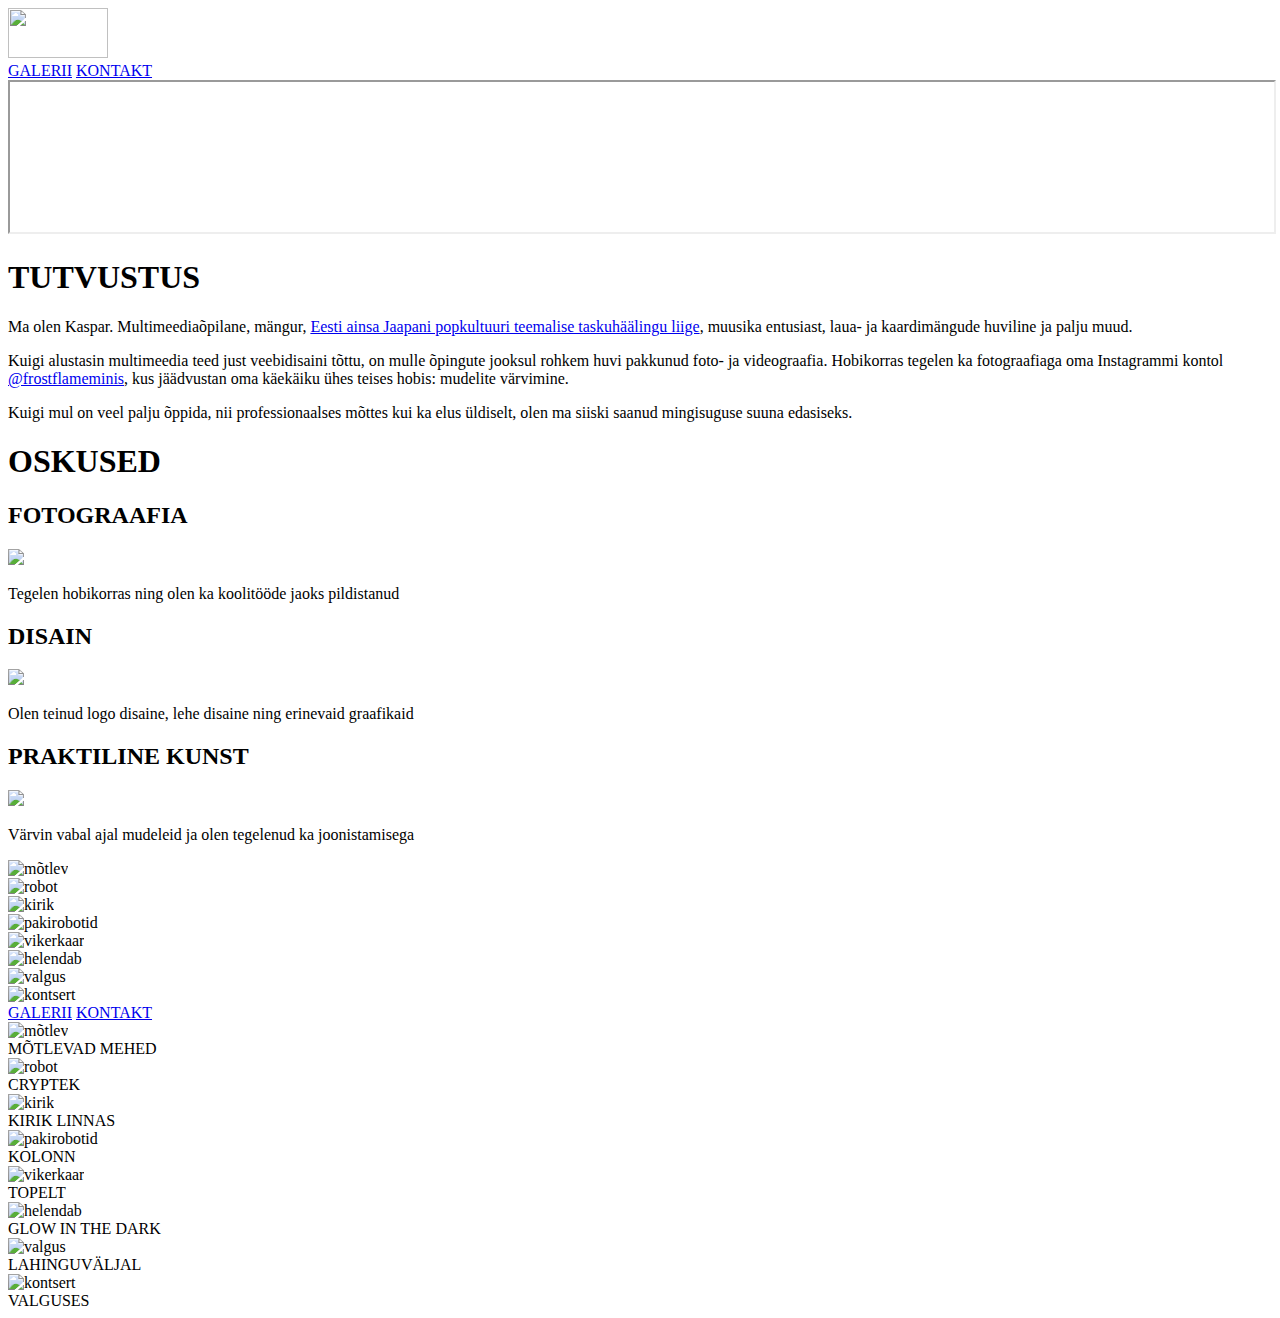
==== index.html @ e934e9d6 "Update index.html" ====
<!doctype html>
<html>
<head>
	<meta charset="utf-8">
	<meta name="viewport" content="width=device-width, initial-scale=1">
	<link rel="stylesheet" type="text/css"  href="css/style.css">
	<link rel="stylesheet" type="text/css" href="js/slick/slick.css"/>
	<link rel="stylesheet" type="text/css" href="js/slick/slick-theme.css"/>


<title>index</title>
</head>

<body>
	<nav class="menu">
		<a href="../moodul3/index.html" class="navLogo"><img src="img/mkwhite.png" width="100" height="50"></a>
		<div class="menu-links">
			<a href="../moodul3/gallery.html">GALERII</a>
			<a href="../moodul3/contact.html">KONTAKT</a>
		</div>
	</nav>
	
	<iframe width="100%" height="100%">
		<src="https://www.youtube.com/embed/UAG3WRbVnDM">
	</iframe>
	<div class="introText">
		<h1>TUTVUSTUS</h1>
		<p>Ma olen Kaspar. Multimeediaõpilane, mängur, <a href="https://level1.ee/tag/doki-doki-luuserite-klubi/" target="_blank">Eesti ainsa Jaapani popkultuuri teemalise taskuhäälingu liige</a>, muusika entusiast, laua- ja kaardimängude huviline ja palju muud.</p>
		<p>Kuigi alustasin multimeedia teed just veebidisaini tõttu, on mulle õpingute jooksul rohkem huvi pakkunud foto- ja videograafia. Hobikorras tegelen ka fotograafiaga oma Instagrammi kontol <a href="https://www.instagram.com/frostflameminis/?hl=en" target="_blank">@frostflameminis</a>, kus jäädvustan oma käekäiku ühes teises hobis: mudelite värvimine.</p>
		<p>Kuigi mul on veel palju õppida, nii professionaalses mõttes kui ka elus üldiselt, olen ma siiski saanud mingisuguse suuna edasiseks.</p>
	</div>
	
	<div class="oskused">
		<h1>OSKUSED</h1>
		<div class="skillList-containter">
			<div class="skillList">
				<h2>FOTOGRAAFIA</h2>
				<img class="listIcon" src="../moodul3/img/camera-solid.svg">
				<p class="skillText">Tegelen hobikorras ning olen ka koolitööde jaoks pildistanud</p>
			</div>
			<div class="skillList">
				<h2>DISAIN</h2>
				<img class="listIcon" src="../moodul3/img/compass-drafting-solid.svg">
				<p class="skillText">Olen teinud logo disaine, lehe disaine ning erinevaid graafikaid</p>
			</div>
			<div class="skillList">
				<h2>PRAKTILINE KUNST</h2>
				<img class="listIcon" src="../moodul3/img/paintbrush-solid.svg">
				<p class="skillText">Värvin vabal ajal mudeleid ja olen tegelenud ka joonistamisega</p>
			</div>
		</div>
	</div>

	<div class="slider-container">
	
		<div class="slider">
			<div class="slide" data-slide="1">
				<img class="homeGallery" src="img/think.jpg" alt="mõtlev">
				
			</div>
			<div class="slide" data-slide="2">
				<img class="homeGallery" src="img/robowiz.jpg" alt="robot">
			</div>
			<div class="slide" data-slide="3">
				<img class="homeGallery" src="img/church.jpg" alt="kirik">
			</div>
			<div class="slide" data-slide="4">
				<img class="homeGallery" src="img/robots.jpg" alt="pakirobotid">
			</div>
			<div class="slide" data-slide="5">
				<img class="homeGallery" src="img/double.jpg" alt="vikerkaar">
			</div>
			<div class="slide" data-slide="6">
				<img class="homeGallery" src="img/glow.jpg" alt="helendab">
			</div>
			<div class="slide" data-slide="7">
				<img class="homeGallery" src="img/battle.jpg" alt="valgus">
			</div>
			<div class="slide" data-slide="8">
				<img class="homeGallery" src="img/concert.jpg" alt="kontsert">
			</div>
		</div>

	</div>
	
	<div class="menu footer">
		<div class="menu-links">
			<a href="../moodul3/gallery.html">GALERII</a>
			<a href="../moodul3/contact.html">KONTAKT</a>
		</div>
	</div>

	<div class="modal" data-slide="1">
		<img src="img/think.jpg" alt="mõtlev">
		 <div class="imgTitle">MÕTLEVAD MEHED</div>
	</div>
	<div class="modal" data-slide="2">
		<img src="img/robowiz.jpg" alt="robot">
		<div class="imgTitle">CRYPTEK</div>
	</div>
	<div class="modal" data-slide="3">
		<img src="img/church.jpg" alt="kirik">
		<div class="imgTitle">KIRIK LINNAS</div>
	</div>
	<div class="modal" data-slide="4">
		<img src="img/robots.jpg" alt="pakirobotid">
		<div class="imgTitle">KOLONN</div>
	</div>
	<div class="modal" data-slide="5">
		<img src="img/double.jpg" alt="vikerkaar">
		<div class="imgTitle">TOPELT</div>
	</div>
	<div class="modal" data-slide="6">
		<img src="img/glow.jpg" alt="helendab">
		<div class="imgTitle">GLOW IN THE DARK</div>
	</div>
	<div class="modal" data-slide="7">
		<img src="img/battle.jpg" alt="valgus">
		<div class="imgTitle">LAHINGUVÄLJAL</div>
	</div>
	<div class="modal" data-slide="8">
		<img src="img/concert.jpg" alt="kontsert">
		<div class="imgTitle">VALGUSES</div>
	</div>

	<script type="text/javascript" src="js/jquery-3.4.1.min.js"></script>
	<script type="text/javascript" src="js/slick/slick.min.js"></script>
	<script type="text/javascript" src="js/scripts.js"></script>
</body>

</html>
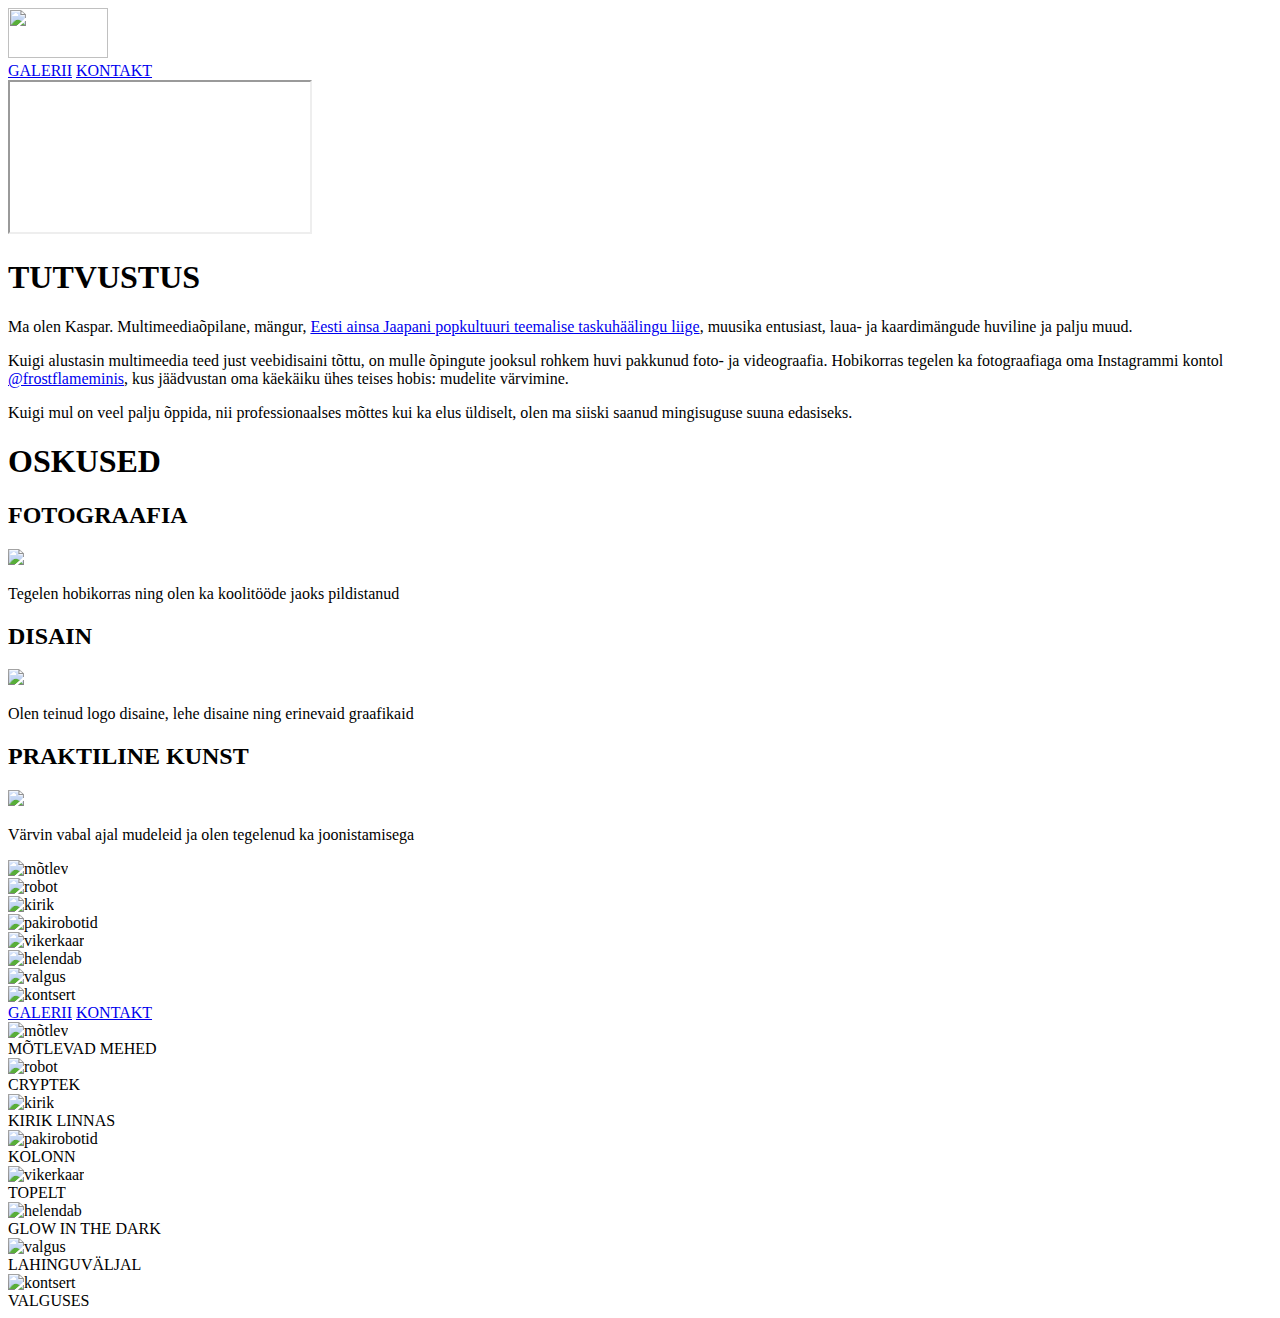
==== commit 2b563cf0: "Update index.html" ====
--- a/index.html
+++ b/index.html
@@ -20,7 +20,7 @@
 		</div>
 	</nav>
 	
-	<iframe width="100%" height="100%">
+	<iframe>
 		<src="https://www.youtube.com/embed/UAG3WRbVnDM">
 	</iframe>
 	<div class="introText">
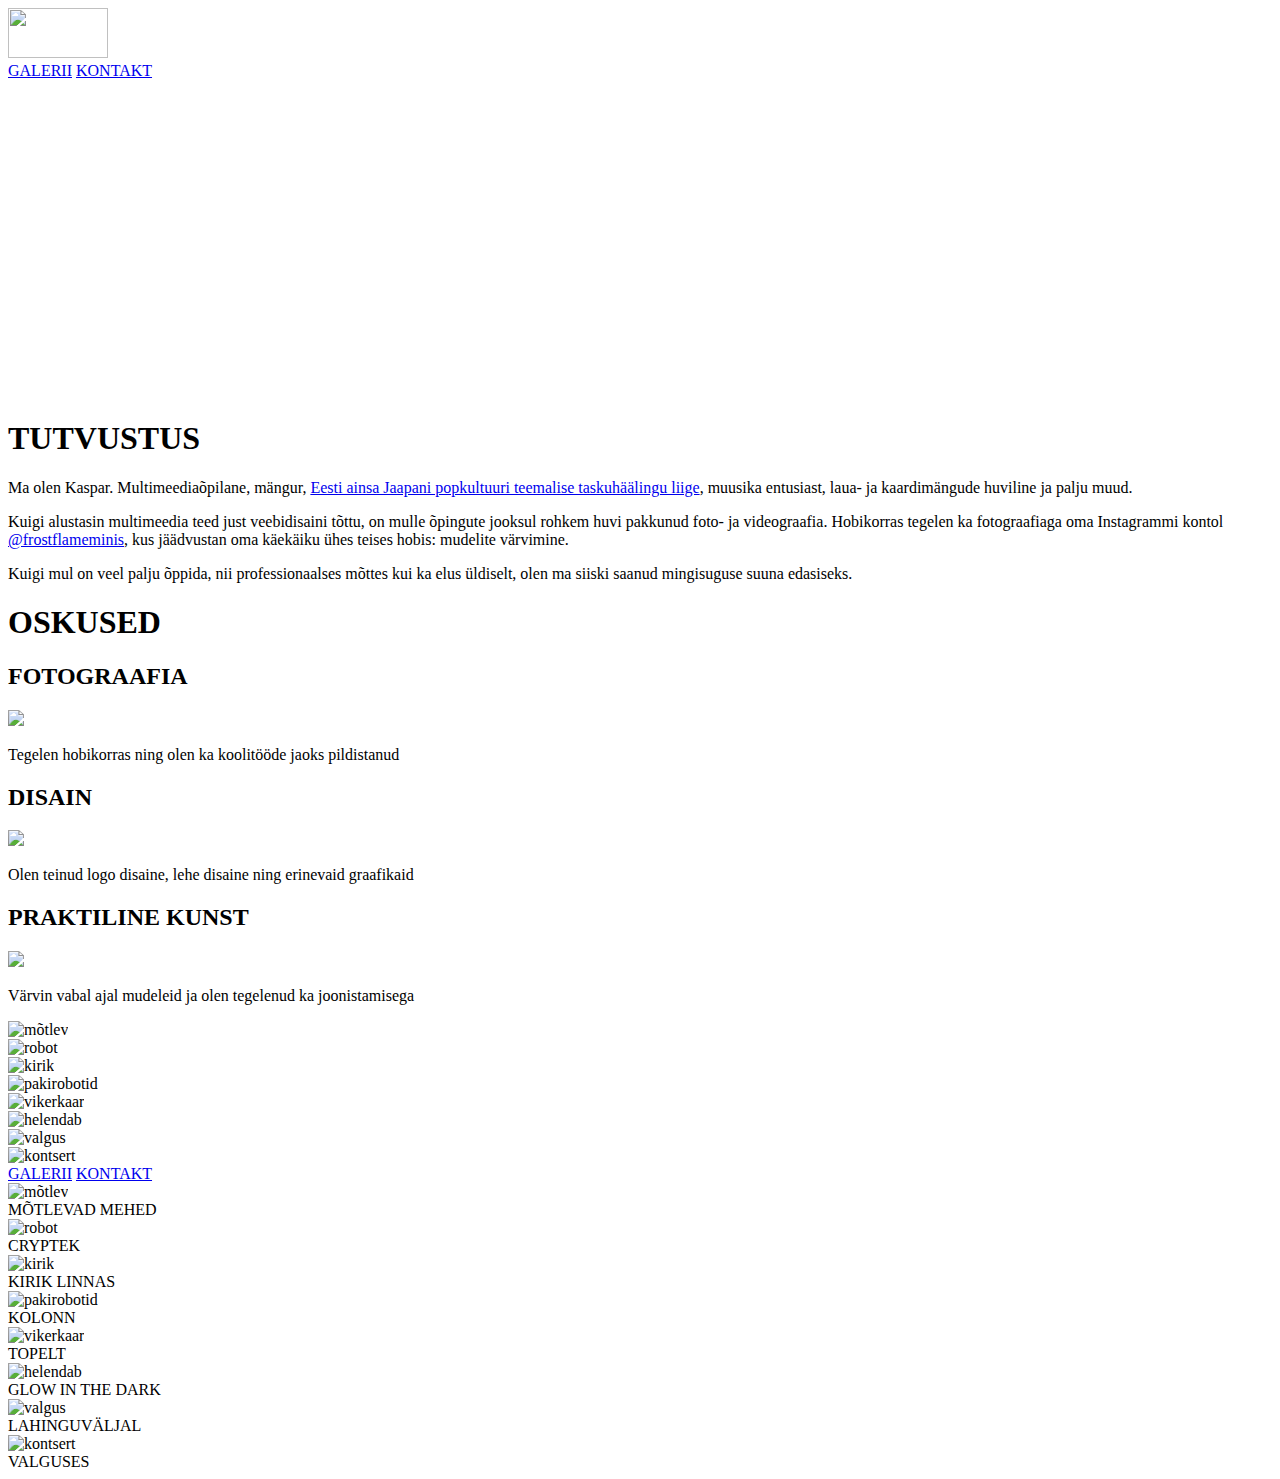
==== commit 55ab24a4: "Update index.html" ====
--- a/index.html
+++ b/index.html
@@ -19,10 +19,7 @@
 			<a href="../moodul3/contact.html">KONTAKT</a>
 		</div>
 	</nav>
-	
-	<iframe>
-		<src="https://www.youtube.com/embed/UAG3WRbVnDM">
-	</iframe>
+	<iframe width="560" height="315" src="https://www.youtube.com/embed/UAG3WRbVnDM" title="YouTube video player" frameborder="0" allow="accelerometer; autoplay; clipboard-write; encrypted-media; gyroscope; picture-in-picture" allowfullscreen></iframe>
 	<div class="introText">
 		<h1>TUTVUSTUS</h1>
 		<p>Ma olen Kaspar. Multimeediaõpilane, mängur, <a href="https://level1.ee/tag/doki-doki-luuserite-klubi/" target="_blank">Eesti ainsa Jaapani popkultuuri teemalise taskuhäälingu liige</a>, muusika entusiast, laua- ja kaardimängude huviline ja palju muud.</p>
@@ -35,17 +32,17 @@
 		<div class="skillList-containter">
 			<div class="skillList">
 				<h2>FOTOGRAAFIA</h2>
-				<img class="listIcon" src="../moodul3/img/camera-solid.svg">
+				<img class="listIcon" src="img/camera-solid.svg">
 				<p class="skillText">Tegelen hobikorras ning olen ka koolitööde jaoks pildistanud</p>
 			</div>
 			<div class="skillList">
 				<h2>DISAIN</h2>
-				<img class="listIcon" src="../moodul3/img/compass-drafting-solid.svg">
+				<img class="listIcon" src="img/compass-drafting-solid.svg">
 				<p class="skillText">Olen teinud logo disaine, lehe disaine ning erinevaid graafikaid</p>
 			</div>
 			<div class="skillList">
 				<h2>PRAKTILINE KUNST</h2>
-				<img class="listIcon" src="../moodul3/img/paintbrush-solid.svg">
+				<img class="listIcon" src="img/paintbrush-solid.svg">
 				<p class="skillText">Värvin vabal ajal mudeleid ja olen tegelenud ka joonistamisega</p>
 			</div>
 		</div>
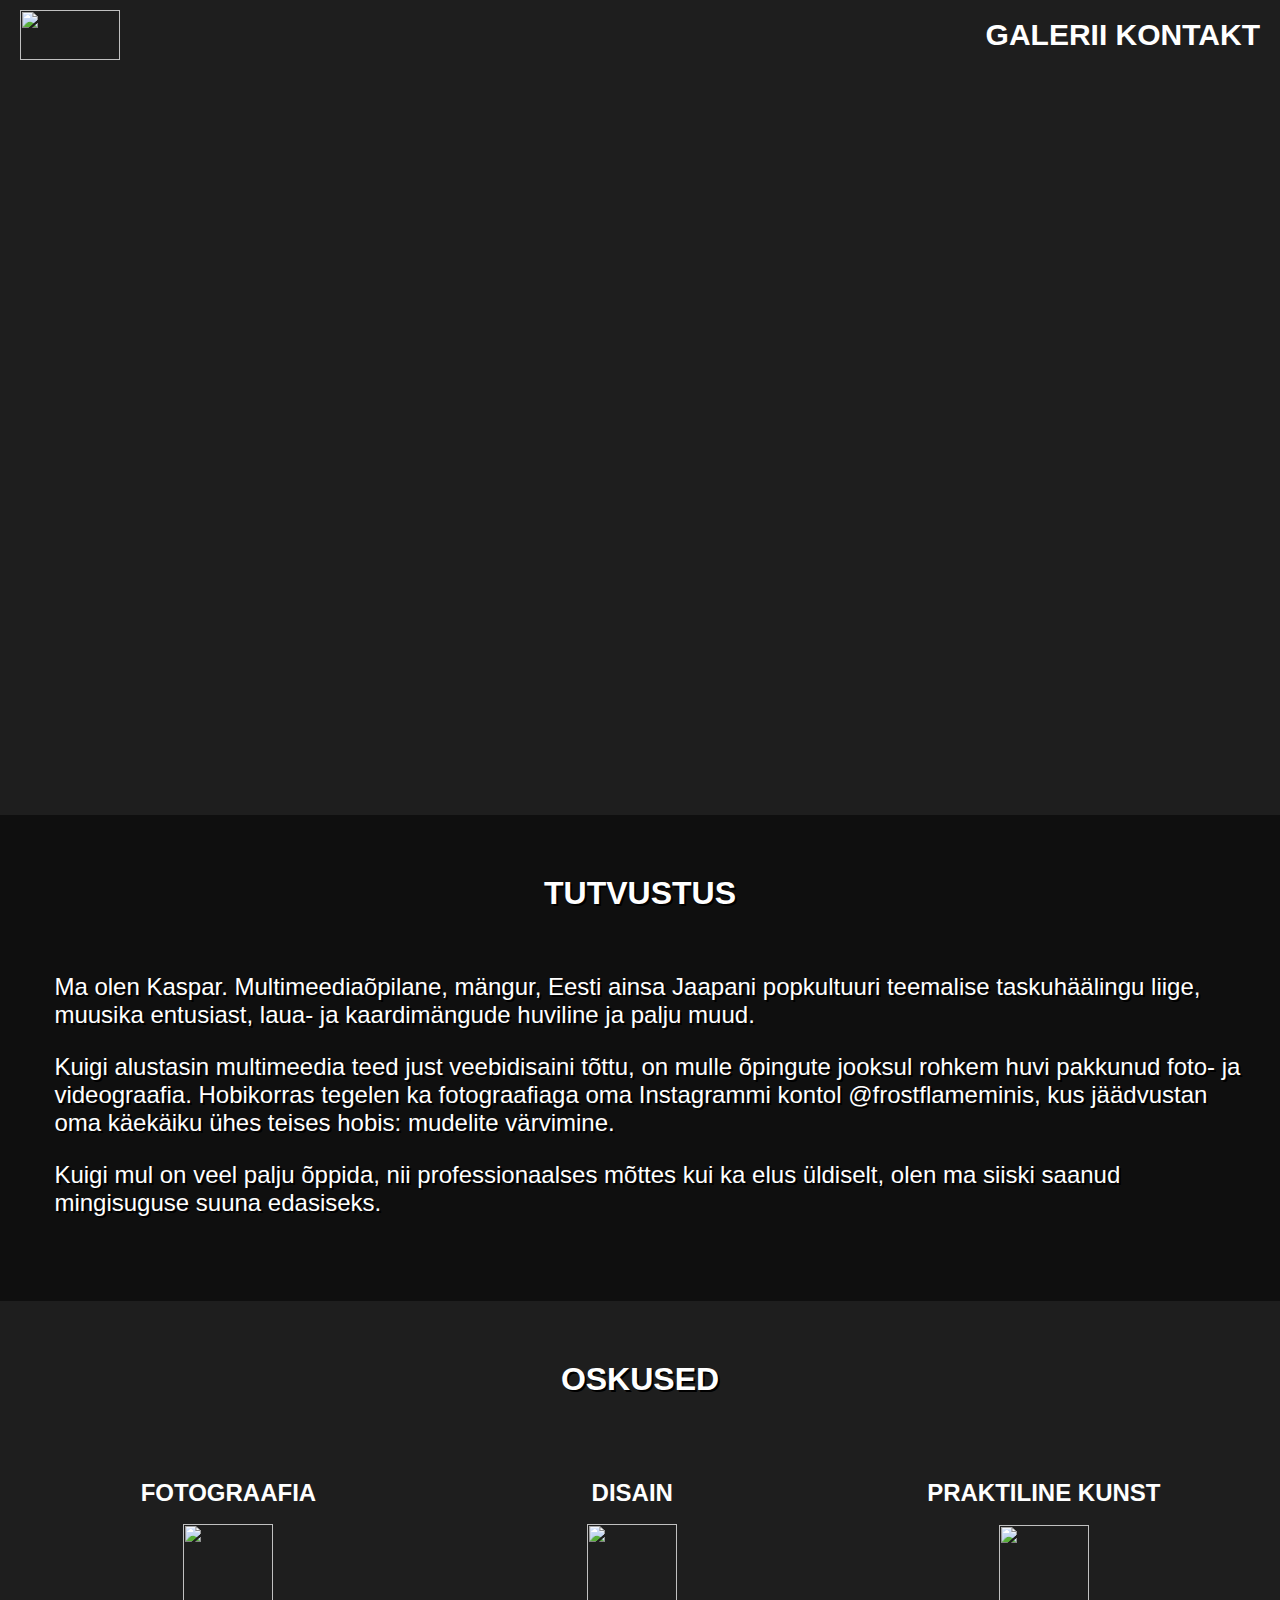
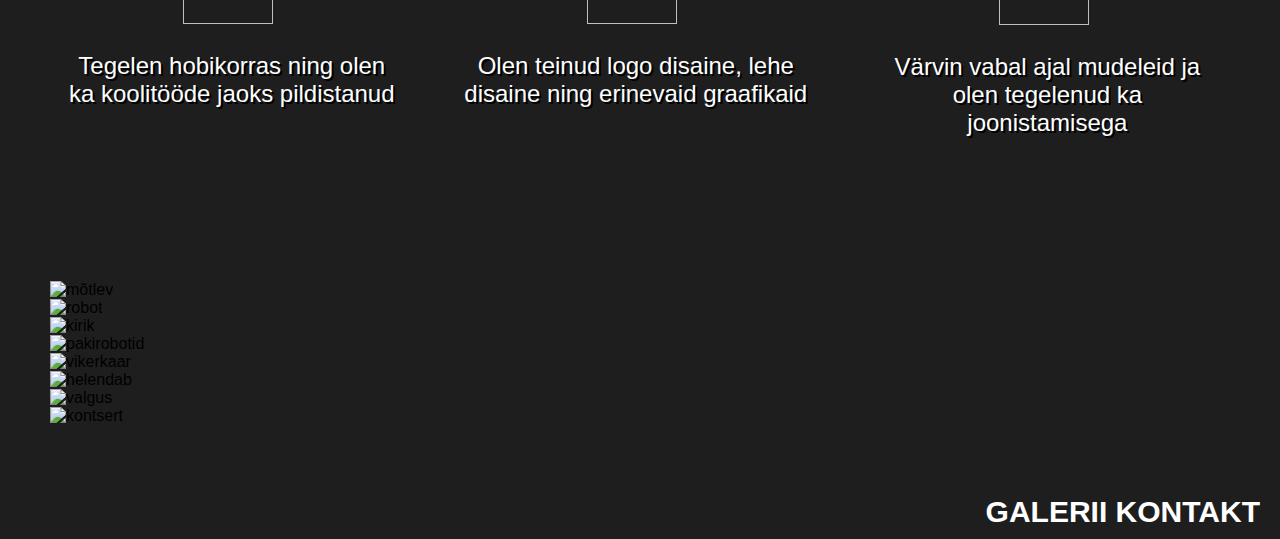
==== commit 3d330091: "Update index.html" ====
--- a/index.html
+++ b/index.html
@@ -13,13 +13,17 @@
 
 <body>
 	<nav class="menu">
-		<a href="../moodul3/index.html" class="navLogo"><img src="img/mkwhite.png" width="100" height="50"></a>
+		<a href="../index.html" class="navLogo"><img src="img/mkwhite.png" width="100" height="50"></a>
 		<div class="menu-links">
-			<a href="../moodul3/gallery.html">GALERII</a>
-			<a href="../moodul3/contact.html">KONTAKT</a>
+			<a href="gallery.html">GALERII</a>
+			<a href="contact.html">KONTAKT</a>
 		</div>
 	</nav>
-	<iframe width="560" height="315" src="https://www.youtube.com/embed/UAG3WRbVnDM" title="YouTube video player" frameborder="0" allow="accelerometer; autoplay; clipboard-write; encrypted-media; gyroscope; picture-in-picture" allowfullscreen></iframe>
+	<div class="videoWrapper">
+		<iframe src="https://www.youtube.com/embed/UAG3WRbVnDM" title="YouTube video player" frameborder="0" 
+			allow="accelerometer; autoplay; clipboard-write; encrypted-media; gyroscope; picture-in-picture" allowfullscreen>
+		</iframe>
+	</div>
 	<div class="introText">
 		<h1>TUTVUSTUS</h1>
 		<p>Ma olen Kaspar. Multimeediaõpilane, mängur, <a href="https://level1.ee/tag/doki-doki-luuserite-klubi/" target="_blank">Eesti ainsa Jaapani popkultuuri teemalise taskuhäälingu liige</a>, muusika entusiast, laua- ja kaardimängude huviline ja palju muud.</p>
@@ -82,8 +86,8 @@
 	
 	<div class="menu footer">
 		<div class="menu-links">
-			<a href="../moodul3/gallery.html">GALERII</a>
-			<a href="../moodul3/contact.html">KONTAKT</a>
+			<a href="gallery.html">GALERII</a>
+			<a href="contact.html">KONTAKT</a>
 		</div>
 	</div>
 
--- a/css/style.css
+++ b/css/style.css
@@ -0,0 +1,242 @@
+@charset "utf-8";
+/* CSS Document */
+.menu {
+	background-color: #1E1E1E;
+	text-align: right;
+	vertical-align: middle;
+	font-weight: bold;
+	font-size: 30px;
+	margin-right: auto;
+	display: flex;
+    align-items: center;
+    justify-content: space-between;
+    padding: 10px 20px;
+}
+
+.menu.footer {
+	justify-content: end;
+}
+
+
+body {
+	background-color: #1E1E1E;
+	font-family: Nirmala UI, sans-serif;
+	margin: 0;
+	
+}
+a {
+	text-decoration: none;
+	color: white;
+}
+
+a:hover {
+	color: #F58B12;
+}
+
+h1 {
+	color: white;
+	text-align: center;
+	font-weight: bold;
+	text-shadow: 2px 2px black;
+	margin-bottom: 5%;
+	margin-top: 0;
+ }
+
+h2 {
+	color: white;
+	text-align: center;
+	font-weight: bold;
+	margin-bottom: 5%;
+}
+
+p {
+	color: white;
+	text-shadow: 2px 2px black;
+	font-size: 24px;
+	margin-left: 2%;
+}
+
+
+.navLogo img {
+    display: block;
+}
+
+.introText {
+	background: linear-gradient( rgba(0, 0, 0, 0.5), rgba(0, 0, 0, 0.5) ), url("../img/bg2.png");
+    padding: 60px 30px;
+}
+
+.skillList {
+    text-align: center;
+    padding: 0 30px;
+}
+
+.skillList-containter {
+	display: flex;
+    justify-content: space-between;
+}
+
+.listIcon {
+	height: 100px;
+	width: 90px;
+	fill: white;
+}
+
+.skillText {
+}
+
+.homeGallery {
+	width: 100%;
+}
+
+.oskused {
+	padding: 60px 30px;
+}
+
+.slider-container {
+	padding: 60px 50px;
+}
+
+.modal {
+	position: fixed;
+	top: 0;
+	bottom: 0;
+	left: 0;
+	right: 0;
+	width: 100%;
+	height: 100%;    
+	background: rgb(0 0 0 / 50%);
+	display: none;
+}
+
+.modal.open {
+    display: flex;
+    justify-content: center;
+    align-items: center;
+}
+
+.modal img {
+	width: 80vh;
+}
+
+.gallery {
+    display: flex;
+    flex-wrap: wrap;
+    justify-content: space-between;
+    padding: 0 10px;
+}
+
+.gallery img {
+	width: 25%;
+    display: block;
+    padding: 10px;
+    box-sizing: border-box;
+    object-fit: cover;
+    object-position: center;
+    max-height: 500px;
+}
+
+.form {
+    text-align: left;
+    color: white;
+    background: linear-gradient( rgba(0, 0, 0, 0.5), rgba(0, 0, 0, 0.5) ), url("../img/bg2.png");
+	padding: 60px 30px;
+}
+
+.form-element {
+	max-width: 1000px;
+	width: 100%;
+	margin: 0 auto 20px;
+}
+
+.form label {
+    display: block;
+    margin-bottom: 10px;
+    font-weight: bold;
+	text-shadow: 2px 2px black;
+}
+
+.form input, .form textarea {
+    width: 100%;
+    padding: 10px 20px;
+    box-sizing: border-box;
+}
+
+.form textarea {
+	height: 100px;
+}
+
+button {
+    background: #F58B12;
+    padding: 10px 20px;
+    border-radius: 5px;
+    font-size: 16px;
+    cursor: pointer;
+}
+
+.slick-track
+{
+    display: flex !important;
+}
+
+.slick-slide
+{
+    height: inherit !important;
+    display: flex!important;
+}
+
+.slick-slide img {
+	height: 100%;
+    object-fit: cover;
+    object-position: center;
+}
+
+.imgTitle {
+  position: absolute;
+  top: 15%;
+  left: 50%;
+  transform: translate(-20%, -50%);
+  color: #F58B12;
+  font-size: 35px;
+  background-color: black;
+}
+
+.videoWrapper {
+	position: relative;
+	padding-bottom: 56.25%;
+	padding-top: 25px;
+	height: 0;
+}
+
+.videoWrapper iframe {
+	position: absolute;
+	top: 0;
+	left: 0;
+	width: 100%;
+	height: 100%;
+}
+
+@media screen and (max-width: 991px) {
+
+	.menu {
+		font-size: 20px;
+	}
+
+
+	.skillList-containter {
+		flex-wrap: wrap;
+	}
+
+	.skillList {
+		width: 100%;
+	}
+
+	.modal img {
+		width: 90vw;
+	}
+
+	.gallery img {
+		width: 50%;
+	}
+
+}
